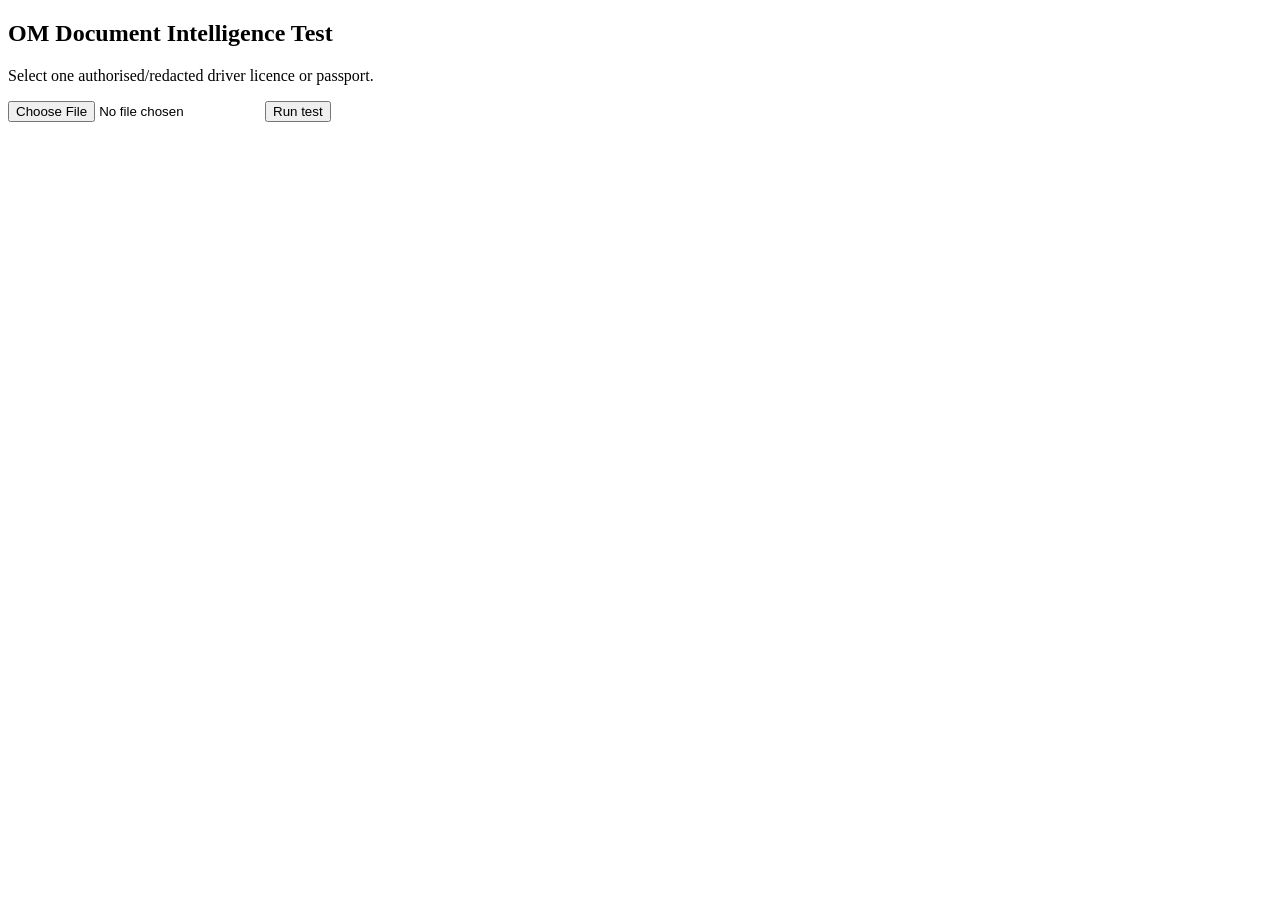
==== wwwroot/di-test.html @ 654d3b80 "Add document intelligence support Co-authored-by: Copilot <223556219+Copilot@users.noreply.github.co" ====
<!DOCTYPE html>
<html lang="en">
<head>
    <meta charset="utf-8">
    <title>OM Document Intelligence Test</title>
</head>
<body>
    <h2>OM Document Intelligence Test</h2>

    <p>Select one authorised/redacted driver licence or passport.</p>

    <input id="file" type="file"
           accept=".pdf,.jpg,.jpeg,.png">

    <button id="testButton">Run test</button>

    <pre id="result"></pre>

    <script>
        const button = document.getElementById("testButton");
        const fileInput = document.getElementById("file");
        const result = document.getElementById("result");

        button.addEventListener("click", async () => {
            const file = fileInput.files[0];

            if (!file) {
                result.textContent = "Please select a file.";
                return;
            }

            if (file.size > 4 * 1024 * 1024) {
                result.textContent =
                    "File is over the 4 MB pilot limit.";
                return;
            }

            const data = new FormData();
            data.append("file", file);

            result.textContent = "Analyzing...";

            try {
                const response = await fetch(
                    "/api/document-intelligence/test",
                    {
                        method: "POST",
                        body: data
                    });

                const text = await response.text();

                result.textContent =
                    "HTTP " + response.status + "\n\n" + text;
            }
            catch (error) {
                result.textContent =
                    "Request failed: " + error;
            }
        });
    </script>
</body>
</html>
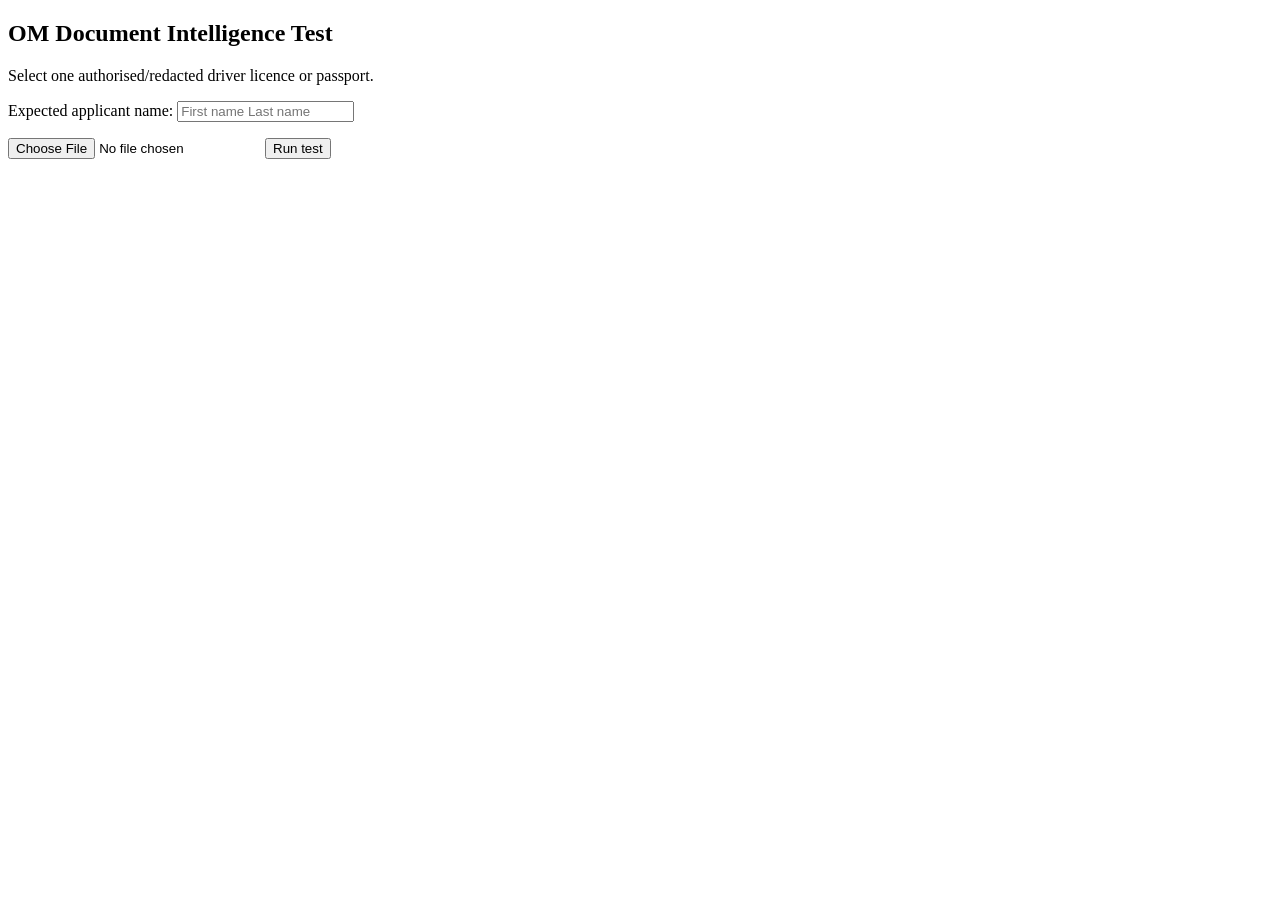
==== commit 59d8d684: "Add automatic document filename suggestions Co-authored-by: Copilot <223556219+Copilot@users.noreply" ====
--- a/wwwroot/di-test.html
+++ b/wwwroot/di-test.html
@@ -9,7 +9,15 @@
 
     <p>Select one authorised/redacted driver licence or passport.</p>
 
-    <input id="file" type="file"
+    <p>
+        Expected applicant name:
+        <input id="expectedName"
+               type="text"
+               placeholder="First name Last name">
+    </p>
+
+    <input id="file"
+           type="file"
            accept=".pdf,.jpg,.jpeg,.png">
 
     <button id="testButton">Run test</button>
@@ -19,13 +27,24 @@
     <script>
         const button = document.getElementById("testButton");
         const fileInput = document.getElementById("file");
+        const expectedNameInput =
+            document.getElementById("expectedName");
         const result = document.getElementById("result");
 
         button.addEventListener("click", async () => {
             const file = fileInput.files[0];
+            const expectedName =
+                expectedNameInput.value.trim();
+
+            if (!expectedName) {
+                result.textContent =
+                    "Please enter the expected applicant name.";
+                return;
+            }
 
             if (!file) {
-                result.textContent = "Please select a file.";
+                result.textContent =
+                    "Please select a file.";
                 return;
             }
 
@@ -37,6 +56,9 @@
 
             const data = new FormData();
             data.append("file", file);
+            data.append(
+                "expectedApplicantName",
+                expectedName);
 
             result.textContent = "Analyzing...";
 
@@ -51,7 +73,8 @@
                 const text = await response.text();
 
                 result.textContent =
-                    "HTTP " + response.status + "\n\n" + text;
+                    "HTTP " + response.status +
+                    "\n\n" + text;
             }
             catch (error) {
                 result.textContent =
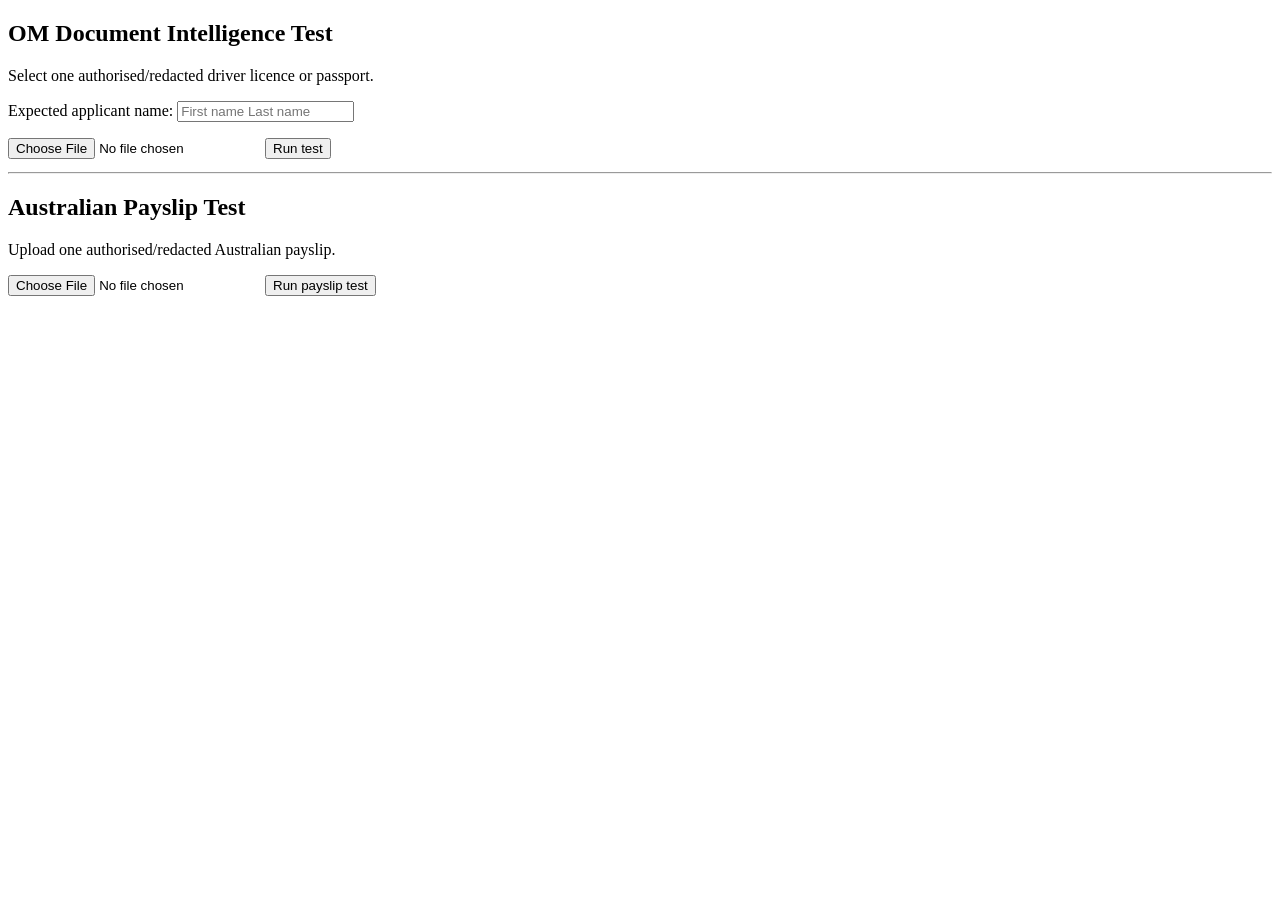
==== commit 1bef8a79: "Add payslip document intelligence testing Co-authored-by: Copilot <223556219+Copilot@users.noreply.g" ====
--- a/wwwroot/di-test.html
+++ b/wwwroot/di-test.html
@@ -23,6 +23,22 @@
     <button id="testButton">Run test</button>
 
     <pre id="result"></pre>
+
+    <hr>
+
+<h2>Australian Payslip Test</h2>
+
+<p>Upload one authorised/redacted Australian payslip.</p>
+
+<input id="payslipFile"
+       type="file"
+       accept=".pdf,.jpg,.jpeg,.png">
+
+<button id="payslipButton">
+    Run payslip test
+</button>
+
+<pre id="payslipResult"></pre>
 
     <script>
         const button = document.getElementById("testButton");
@@ -81,6 +97,57 @@
                     "Request failed: " + error;
             }
         });
+        const payslipButton =
+    document.getElementById("payslipButton");
+
+const payslipFile =
+    document.getElementById("payslipFile");
+
+const payslipResult =
+    document.getElementById("payslipResult");
+
+payslipButton.addEventListener("click", async () => {
+    const file = payslipFile.files[0];
+
+    if (!file) {
+        payslipResult.textContent =
+            "Please select a payslip.";
+        return;
+    }
+
+    if (file.size > 4 * 1024 * 1024) {
+        payslipResult.textContent =
+            "File is over the 4 MB pilot limit.";
+        return;
+    }
+
+    const data = new FormData();
+    data.append("file", file);
+
+    payslipResult.textContent =
+        "Analyzing payslip...";
+
+    try {
+        const response = await fetch(
+            "/api/document-intelligence/payslip-test",
+            {
+                method: "POST",
+                body: data
+            });
+
+        const text = await response.text();
+
+        payslipResult.textContent =
+            "HTTP " +
+            response.status +
+            "\n\n" +
+            text;
+    }
+    catch (error) {
+        payslipResult.textContent =
+            "Request failed: " + error;
+    }
+});
     </script>
 </body>
 </html>
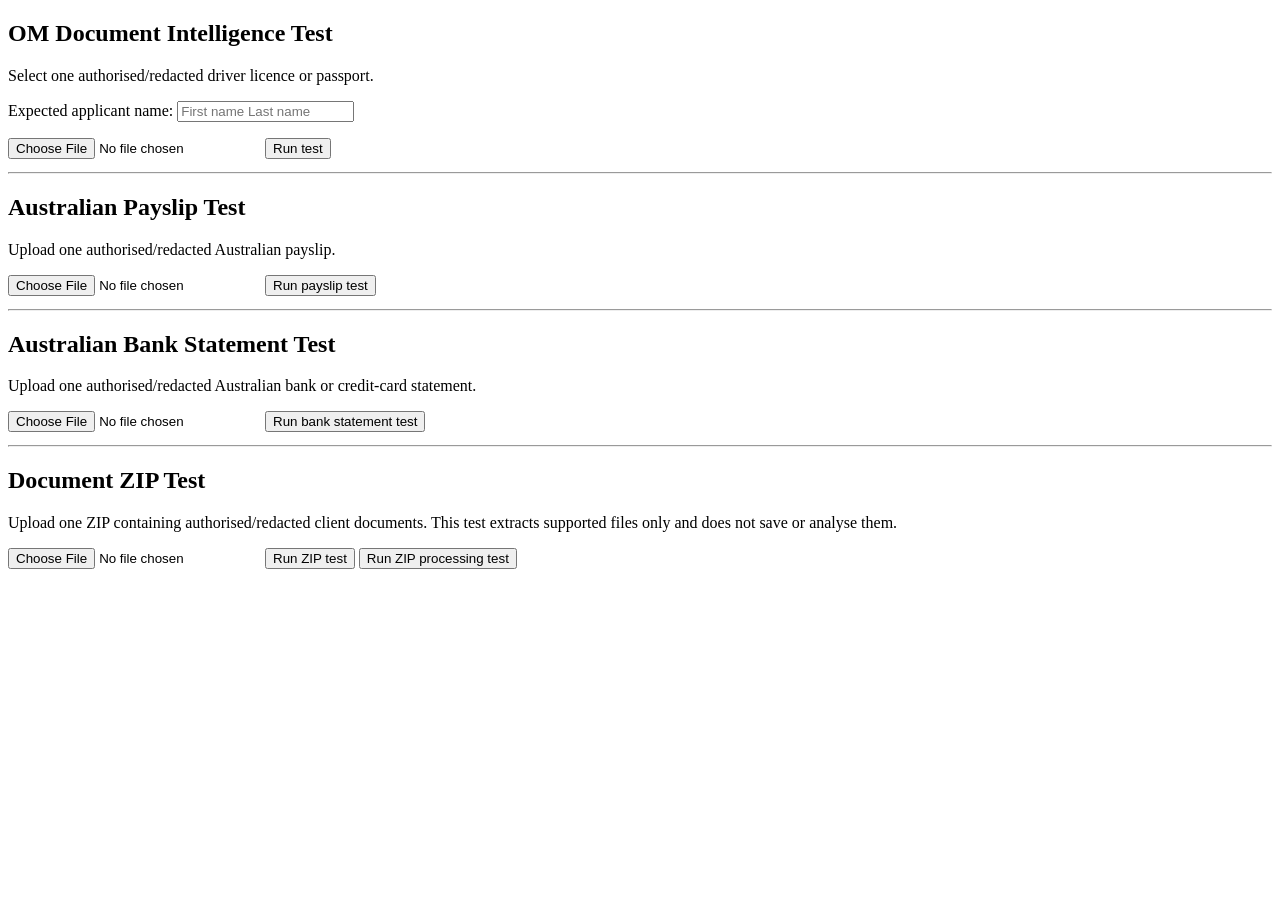
==== commit 983d3701: "Add bank statement and ZIP document processing Co-authored-by: Copilot <223556219+Copilot@users.nore" ====
--- a/wwwroot/di-test.html
+++ b/wwwroot/di-test.html
@@ -39,6 +39,50 @@
 </button>
 
 <pre id="payslipResult"></pre>
+
+
+<hr>
+
+<h2>Australian Bank Statement Test</h2>
+
+<p>
+    Upload one authorised/redacted Australian bank
+    or credit-card statement.
+</p>
+
+<input id="bankStatementFile"
+       type="file"
+       accept=".pdf,.jpg,.jpeg,.png">
+
+<button id="bankStatementButton">
+    Run bank statement test
+</button>
+
+<pre id="bankStatementResult"></pre>
+
+<hr>
+
+<h2>Document ZIP Test</h2>
+
+<p>
+    Upload one ZIP containing authorised/redacted client documents.
+    This test extracts supported files only and does not save or analyse them.
+</p>
+
+<input id="zipFile"
+       type="file"
+       accept=".zip">
+
+<button id="zipButton">
+    Run ZIP test
+</button>
+
+<button id="zipProcessButton">
+    Run ZIP processing test
+</button>
+
+<pre id="zipResult"></pre>
+
 
     <script>
         const button = document.getElementById("testButton");
@@ -148,6 +192,220 @@
             "Request failed: " + error;
     }
 });
+
+// Bank statement test
+const bankStatementButton =
+    document.getElementById("bankStatementButton");
+
+const bankStatementFile =
+    document.getElementById("bankStatementFile");
+
+const bankStatementResult =
+    document.getElementById("bankStatementResult");
+
+bankStatementButton.addEventListener(
+    "click",
+    async () => {
+
+        const file =
+            bankStatementFile.files[0];
+
+        if (!file) {
+            bankStatementResult.textContent =
+                "Please select a bank statement.";
+            return;
+        }
+
+        if (file.size > 4 * 1024 * 1024) {
+            bankStatementResult.textContent =
+                "File is over the 4 MB pilot limit.";
+            return;
+        }
+
+        const data =
+            new FormData();
+
+        data.append(
+            "file",
+            file);
+
+        bankStatementResult.textContent =
+            "Analyzing bank statement...";
+
+        try {
+            const response =
+                await fetch(
+                    "/api/document-intelligence/bank-statement-test",
+                    {
+                        method: "POST",
+                        body: data
+                    });
+
+            const text =
+                await response.text();
+
+            bankStatementResult.textContent =
+                "HTTP " +
+                response.status +
+                "\n\n" +
+                text;
+        }
+        catch (error) {
+            bankStatementResult.textContent =
+                "Request failed: " +
+                error;
+        }
+    });
+
+
+    const zipButton =
+    document.getElementById("zipButton");
+
+const zipFile =
+    document.getElementById("zipFile");
+
+const zipResult =
+    document.getElementById("zipResult");
+
+zipButton.addEventListener(
+    "click",
+    async () => {
+
+        const file =
+            zipFile.files[0];
+
+        if (!file) {
+            zipResult.textContent =
+                "Please select a ZIP file.";
+            return;
+        }
+
+        const maximumZipBytes =
+            25 * 1024 * 1024;
+
+        if (file.size > maximumZipBytes) {
+            zipResult.textContent =
+                "ZIP is over the 25 MB pilot limit.";
+            return;
+        }
+
+        if (!file.name
+                .toLowerCase()
+                .endsWith(".zip")) {
+            zipResult.textContent =
+                "Please select a .zip file.";
+            return;
+        }
+
+        const data =
+            new FormData();
+
+        data.append(
+            "file",
+            file);
+
+        zipResult.textContent =
+            "Checking ZIP...";
+
+        try {
+            const response =
+                await fetch(
+                    "/api/document-intelligence/zip-test",
+                    {
+                        method: "POST",
+                        body: data
+                    });
+
+            const text =
+                await response.text();
+
+            zipResult.textContent =
+                "HTTP " +
+                response.status +
+                "\n\n" +
+                text;
+        }
+        catch (error) {
+            zipResult.textContent =
+                "Request failed: " +
+                error;
+        }
+    });
+
+    const zipProcessButton =
+    document.getElementById("zipProcessButton");
+
+zipProcessButton.addEventListener(
+    "click",
+    async () => {
+
+        const file =
+            zipFile.files[0];
+
+        if (!file) {
+            zipResult.textContent =
+                "Please select a ZIP file.";
+            return;
+        }
+
+        const maximumZipBytes =
+            25 * 1024 * 1024;
+
+        if (file.size > maximumZipBytes) {
+            zipResult.textContent =
+                "ZIP is over the 25 MB pilot limit.";
+            return;
+        }
+
+        if (!file.name
+                .toLowerCase()
+                .endsWith(".zip")) {
+            zipResult.textContent =
+                "Please select a .zip file.";
+            return;
+        }
+
+        const data =
+            new FormData();
+
+        data.append(
+            "file",
+            file);
+
+        zipResult.textContent =
+            "Extracting and processing ZIP documents...";
+
+        zipButton.disabled = true;
+        zipProcessButton.disabled = true;
+
+        try {
+            const response =
+                await fetch(
+                    "/api/document-intelligence/zip-process-test",
+                    {
+                        method: "POST",
+                        body: data
+                    });
+
+            const text =
+                await response.text();
+
+            zipResult.textContent =
+                "HTTP " +
+                response.status +
+                "\n\n" +
+                text;
+        }
+        catch (error) {
+            zipResult.textContent =
+                "Request failed: " +
+                error;
+        }
+        finally {
+            zipButton.disabled = false;
+            zipProcessButton.disabled = false;
+        }
+    });
     </script>
 </body>
 </html>
